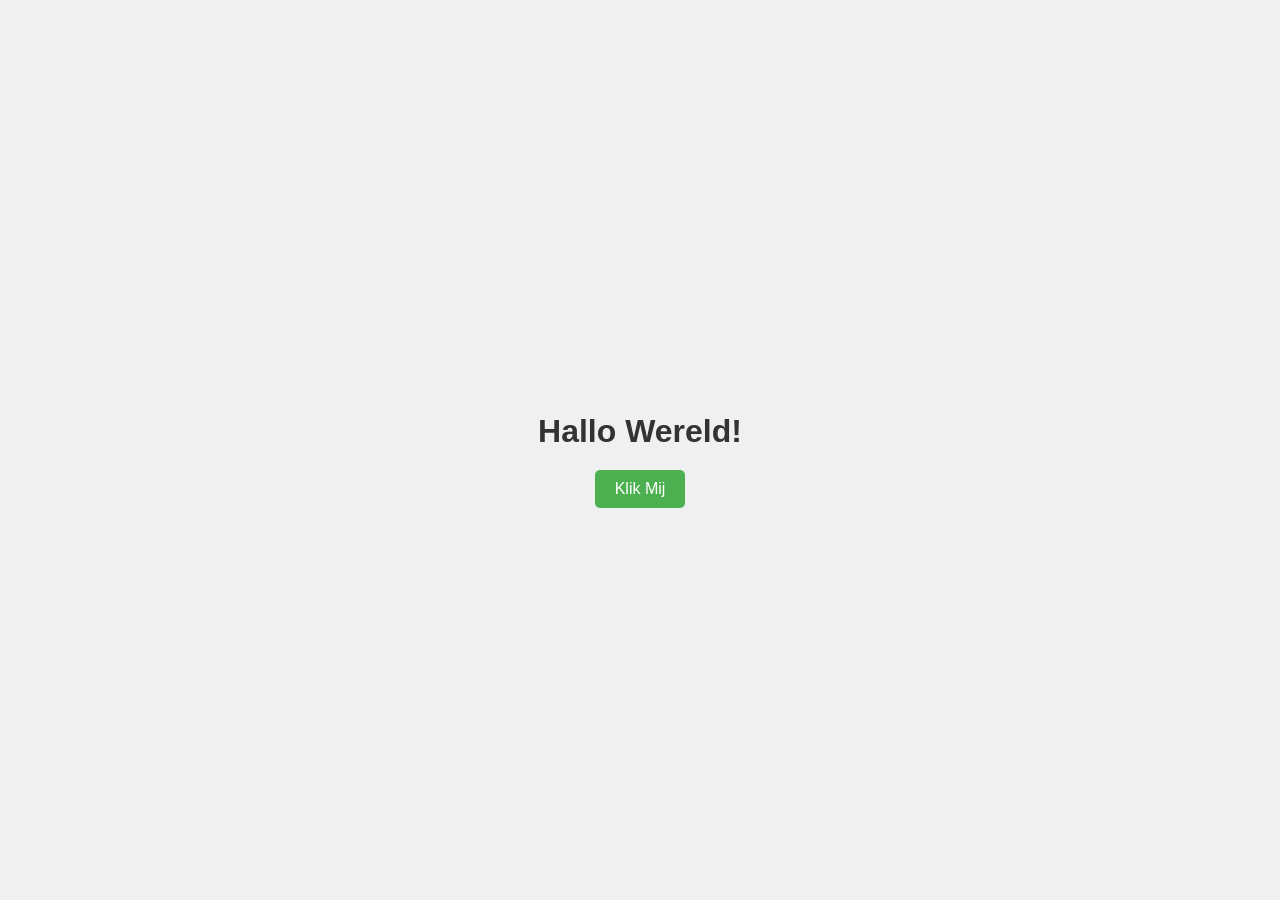
==== html/index.html @ 67aead93 "eerste commit 4.4" ====
<!DOCTYPE html>
<html lang="nl">
<head>
    <meta charset="UTF-8">
    <meta name="viewport" content="width=device-width, initial-scale=1.0">
    <title>Mini Voorbeeld</title>
    <link rel="stylesheet" href="styles.css">
</head>
<body>
    <h1>Hallo Wereld!</h1>
    <button>Klik Mij</button>
</body>
</html>
---- html/styles.css ----
body {
    font-family: Arial, sans-serif;
    background-color: #f0f0f0;
    display: flex;
    flex-direction: column;
    justify-content: center;
    align-items: center;
    height: 100vh;
    margin: 0;
}

/* Titel */
h1 {
    color: #333;
    margin-bottom: 20px;
}

/* Knop */
button {
    padding: 10px 20px;
    font-size: 16px;
    border: none;
    border-radius: 5px;
    background-color: #4CAF50;
    color: white;
    cursor: pointer;
    transition: background-color 0.3s, transform 0.2s;
}

button:hover {
    background-color: #45a049;
    transform: scale(1.05); /* klein leuk effect bij hover */
}
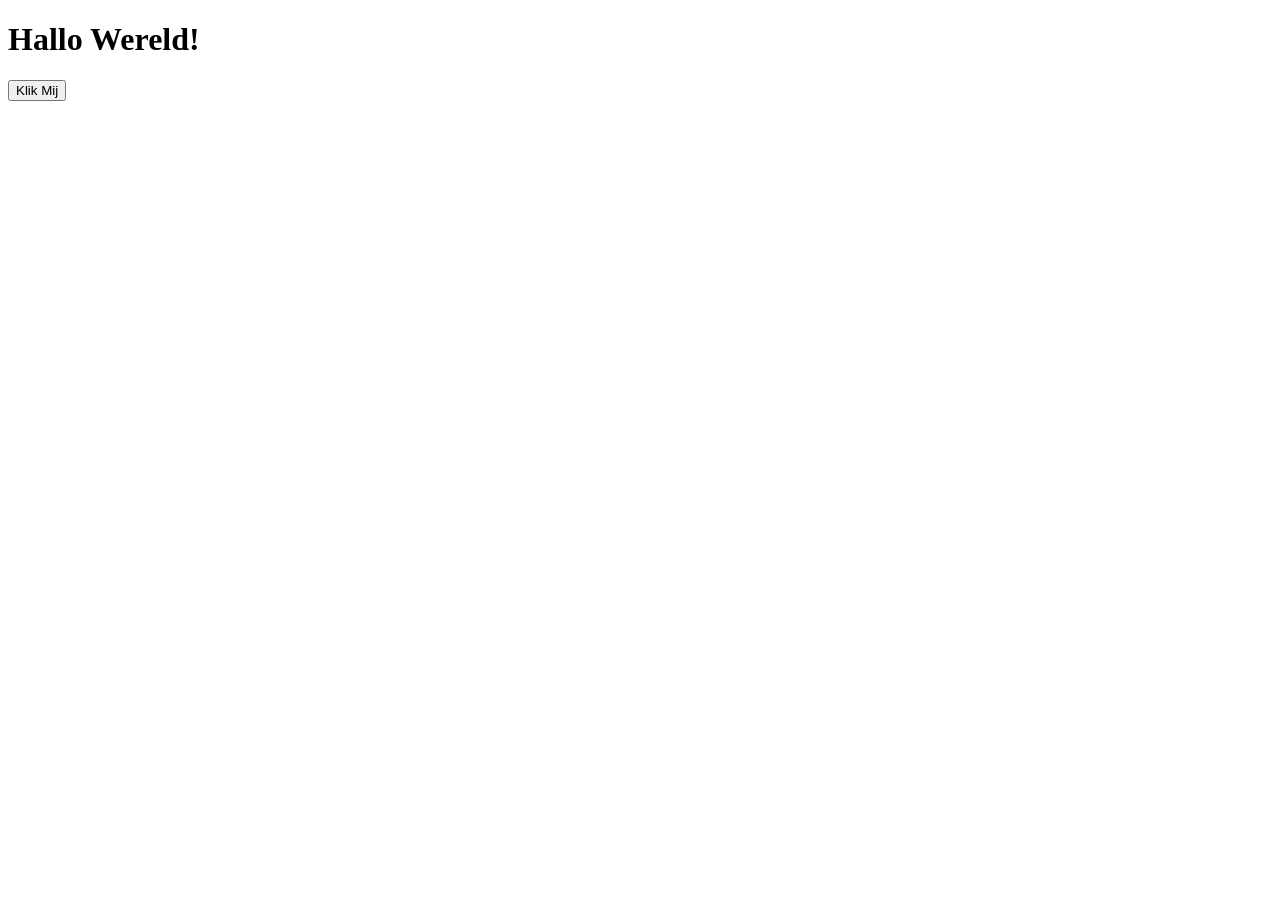
==== commit 320d3358: "styles.css => sstyles.css in .html" ====
--- a/html/index.html
+++ b/html/index.html
@@ -4,7 +4,7 @@
     <meta charset="UTF-8">
     <meta name="viewport" content="width=device-width, initial-scale=1.0">
     <title>Mini Voorbeeld</title>
-    <link rel="stylesheet" href="styles.css">
+    <link rel="stylesheet" href="ssstyles.css">
 </head>
 <body>
     <h1>Hallo Wereld!</h1>
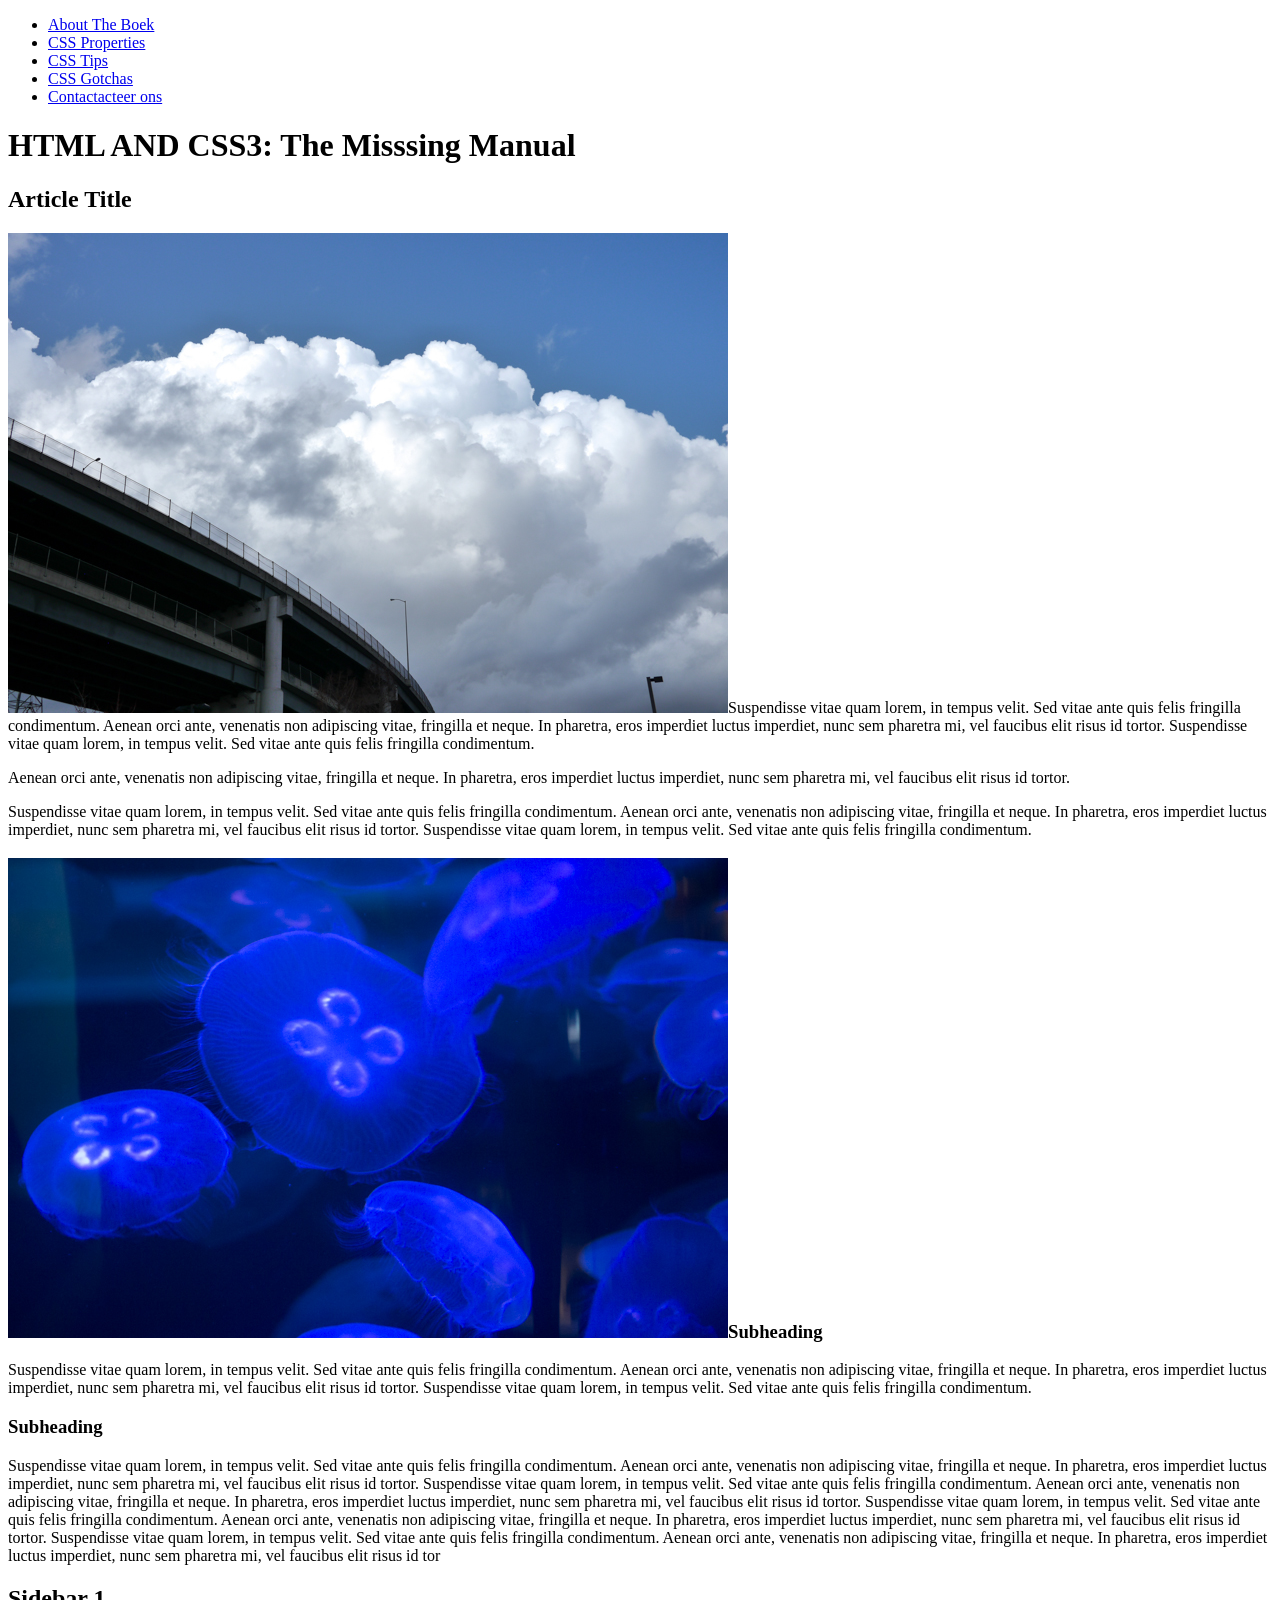
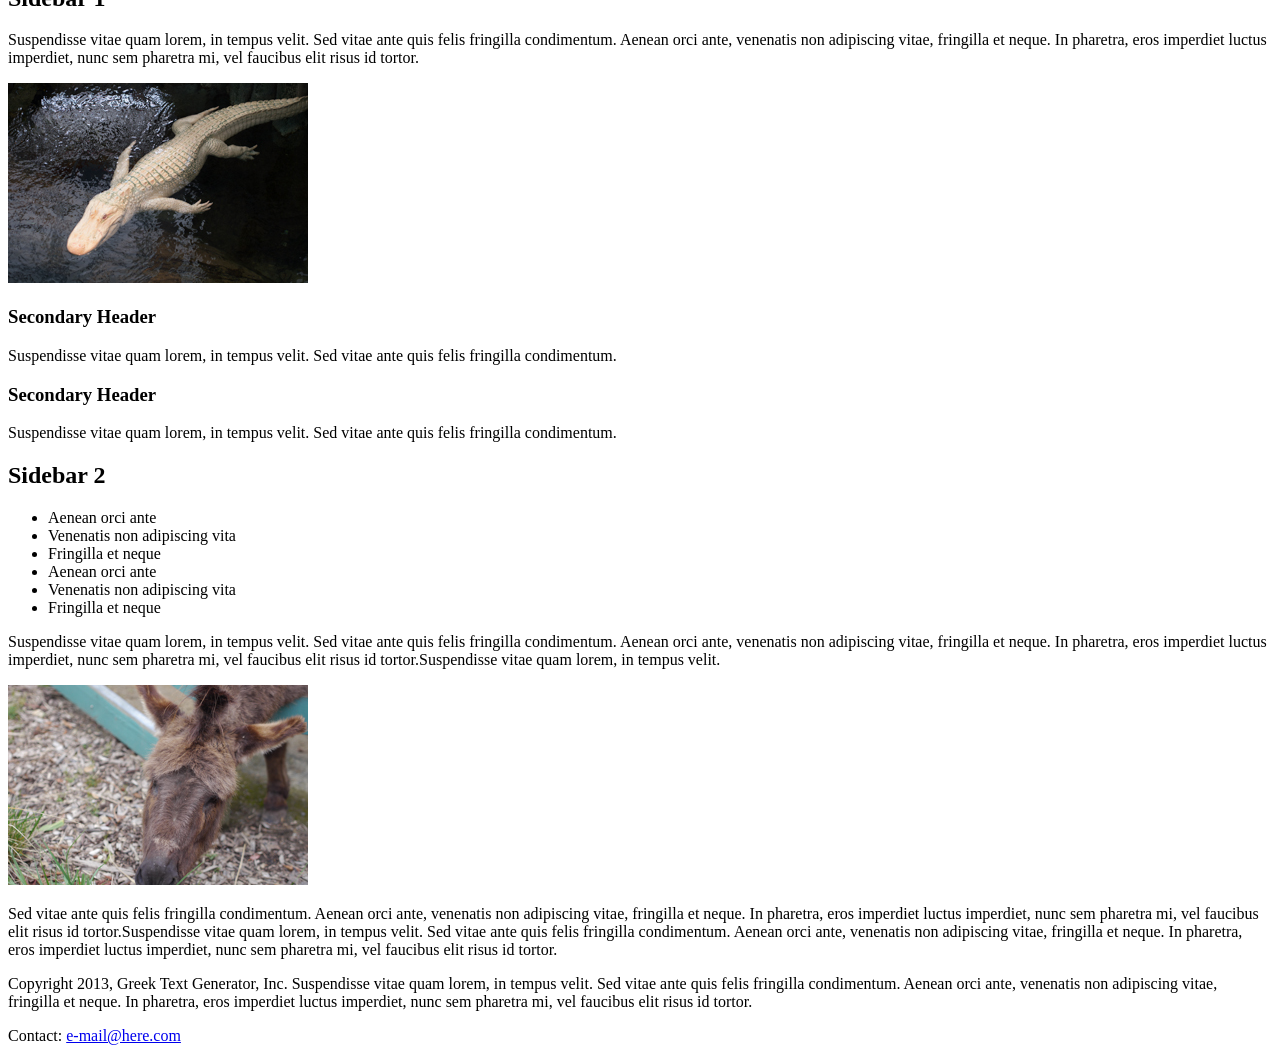
==== commit eadee0f2: "update voor indienen" ====
--- a/html/index.html
+++ b/html/index.html
@@ -1,13 +1,158 @@
 <!DOCTYPE html>
-<html lang="nl">
-<head>
-    <meta charset="UTF-8">
-    <meta name="viewport" content="width=device-width, initial-scale=1.0">
-    <title>Mini Voorbeeld</title>
-    <link rel="stylesheet" href="ssstyles.css">
-</head>
-<body>
-    <h1>Hallo Wereld!</h1>
-    <button>Klik Mij</button>
-</body>
-</html>+<html>
+  <head>
+    <meta charset="UTF-8" />
+    <meta name="viewport" content="width=device-width" />
+    <title>Demo-site DWW2</title>
+    <link href="sstyles.css" rel="stylesheet" />
+  </head>
+
+  <body>
+    <div class="pageWrapper">
+      <header>
+        <nav class="clear">
+          <ul>
+            <li><a href="#">About The Boek</a></li>
+            <li><a href="#">CSS Properties</a></li>
+            <li><a href="#">CSS Tips</a></li>
+            <li><a href="#">CSS Gotchas</a></li>
+            <li><a href="#">Contactacteer ons</a></li>
+          </ul>
+        </nav>
+        <h1>HTML AND CSS3: The Misssing Manual</h1>
+      </header>
+      <div class="contentWrapper">
+        <div class="columnWrapper">
+          <!-- main content goes here -->
+          <article class="main">
+            <h2>Article Title</h2>
+            <p>
+              <img
+                src="imgs/clouds.jpg"
+                alt="Clouds"
+                class="half right"
+              />Suspendisse vitae quam lorem, in tempus velit. Sed vitae ante
+              quis felis fringilla condimentum. Aenean orci ante, venenatis non
+              adipiscing vitae, fringilla et neque. In pharetra, eros imperdiet
+              luctus imperdiet, nunc sem pharetra mi, vel faucibus elit risus id
+              tortor. Suspendisse vitae quam lorem, in tempus velit. Sed vitae
+              ante quis felis fringilla condimentum.
+            </p>
+            <p>
+              Aenean orci ante, venenatis non adipiscing vitae, fringilla et
+              neque. In pharetra, eros imperdiet luctus imperdiet, nunc sem
+              pharetra mi, vel faucibus elit risus id tortor.
+            </p>
+            <p>
+              Suspendisse vitae quam lorem, in tempus velit. Sed vitae ante quis
+              felis fringilla condimentum. Aenean orci ante, venenatis non
+              adipiscing vitae, fringilla et neque. In pharetra, eros imperdiet
+              luctus imperdiet, nunc sem pharetra mi, vel faucibus elit risus id
+              tortor. Suspendisse vitae quam lorem, in tempus velit. Sed vitae
+              ante quis felis fringilla condimentum.
+            </p>
+            <h3>
+              <img
+                src="imgs/jellyfish.jpg"
+                alt="Jellyfish"
+                class="half left"
+              />Subheading
+            </h3>
+            <p>
+              Suspendisse vitae quam lorem, in tempus velit. Sed vitae ante quis
+              felis fringilla condimentum. Aenean orci ante, venenatis non
+              adipiscing vitae, fringilla et neque. In pharetra, eros imperdiet
+              luctus imperdiet, nunc sem pharetra mi, vel faucibus elit risus id
+              tortor. Suspendisse vitae quam lorem, in tempus velit. Sed vitae
+              ante quis felis fringilla condimentum.
+            </p>
+            <h3>Subheading</h3>
+            <p>
+              Suspendisse vitae quam lorem, in tempus velit. Sed vitae ante quis
+              felis fringilla condimentum. Aenean orci ante, venenatis non
+              adipiscing vitae, fringilla et neque. In pharetra, eros imperdiet
+              luctus imperdiet, nunc sem pharetra mi, vel faucibus elit risus id
+              tortor. Suspendisse vitae quam lorem, in tempus velit. Sed vitae
+              ante quis felis fringilla condimentum. Aenean orci ante, venenatis
+              non adipiscing vitae, fringilla et neque. In pharetra, eros
+              imperdiet luctus imperdiet, nunc sem pharetra mi, vel faucibus
+              elit risus id tortor. Suspendisse vitae quam lorem, in tempus
+              velit. Sed vitae ante quis felis fringilla condimentum. Aenean
+              orci ante, venenatis non adipiscing vitae, fringilla et neque. In
+              pharetra, eros imperdiet luctus imperdiet, nunc sem pharetra mi,
+              vel faucibus elit risus id tortor. Suspendisse vitae quam lorem,
+              in tempus velit. Sed vitae ante quis felis fringilla condimentum.
+              Aenean orci ante, venenatis non adipiscing vitae, fringilla et
+              neque. In pharetra, eros imperdiet luctus imperdiet, nunc sem
+              pharetra mi, vel faucibus elit risus id tor
+            </p>
+          </article>
+          <!-- first sidebar goes here -->
+          <aside class="sidebar1">
+            <h2>Sidebar 1</h2>
+            <p>
+              Suspendisse vitae quam lorem, in tempus velit. Sed vitae ante quis
+              felis fringilla condimentum. Aenean orci ante, venenatis non
+              adipiscing vitae, fringilla et neque. In pharetra, eros imperdiet
+              luctus imperdiet, nunc sem pharetra mi, vel faucibus elit risus id
+              tortor.
+            </p>
+            <p>
+              <img src="imgs/gator.jpg" alt="Gator" width="300" height="200" />
+            </p>
+            <h3>Secondary Header</h3>
+            <p>
+              Suspendisse vitae quam lorem, in tempus velit. Sed vitae ante quis
+              felis fringilla condimentum.
+            </p>
+            <h3>Secondary Header</h3>
+            <p>
+              Suspendisse vitae quam lorem, in tempus velit. Sed vitae ante quis
+              felis fringilla condimentum.
+            </p>
+          </aside>
+        </div>
+        <!-- second sidebar goes here -->
+        <aside class="sidebar2">
+          <h2>Sidebar 2</h2>
+          <ul>
+            <li>Aenean orci ante</li>
+            <li>Venenatis non adipiscing vita</li>
+            <li>Fringilla et neque</li>
+            <li>Aenean orci ante</li>
+            <li>Venenatis non adipiscing vita</li>
+            <li>Fringilla et neque</li>
+          </ul>
+          <p>
+            Suspendisse vitae quam lorem, in tempus velit. Sed vitae ante quis
+            felis fringilla condimentum. Aenean orci ante, venenatis non
+            adipiscing vitae, fringilla et neque. In pharetra, eros imperdiet
+            luctus imperdiet, nunc sem pharetra mi, vel faucibus elit risus id
+            tortor.Suspendisse vitae quam lorem, in tempus velit.
+          </p>
+          <p><img src="imgs/mule.jpg" alt="Mule" /></p>
+          <p>
+            Sed vitae ante quis felis fringilla condimentum. Aenean orci ante,
+            venenatis non adipiscing vitae, fringilla et neque. In pharetra,
+            eros imperdiet luctus imperdiet, nunc sem pharetra mi, vel faucibus
+            elit risus id tortor.Suspendisse vitae quam lorem, in tempus velit.
+            Sed vitae ante quis felis fringilla condimentum. Aenean orci ante,
+            venenatis non adipiscing vitae, fringilla et neque. In pharetra,
+            eros imperdiet luctus imperdiet, nunc sem pharetra mi, vel faucibus
+            elit risus id tortor.
+          </p>
+        </aside>
+      </div>
+      <footer>
+        <p>
+          Copyright 2013, Greek Text Generator, Inc. Suspendisse vitae quam
+          lorem, in tempus velit. Sed vitae ante quis felis fringilla
+          condimentum. Aenean orci ante, venenatis non adipiscing vitae,
+          fringilla et neque. In pharetra, eros imperdiet luctus imperdiet, nunc
+          sem pharetra mi, vel faucibus elit risus id tortor.
+        </p>
+        <p>Contact: <a href="mailto:nobody@nowhere.com">e-mail@here.com</a></p>
+      </footer>
+    </div>
+  </body>
+</html>
